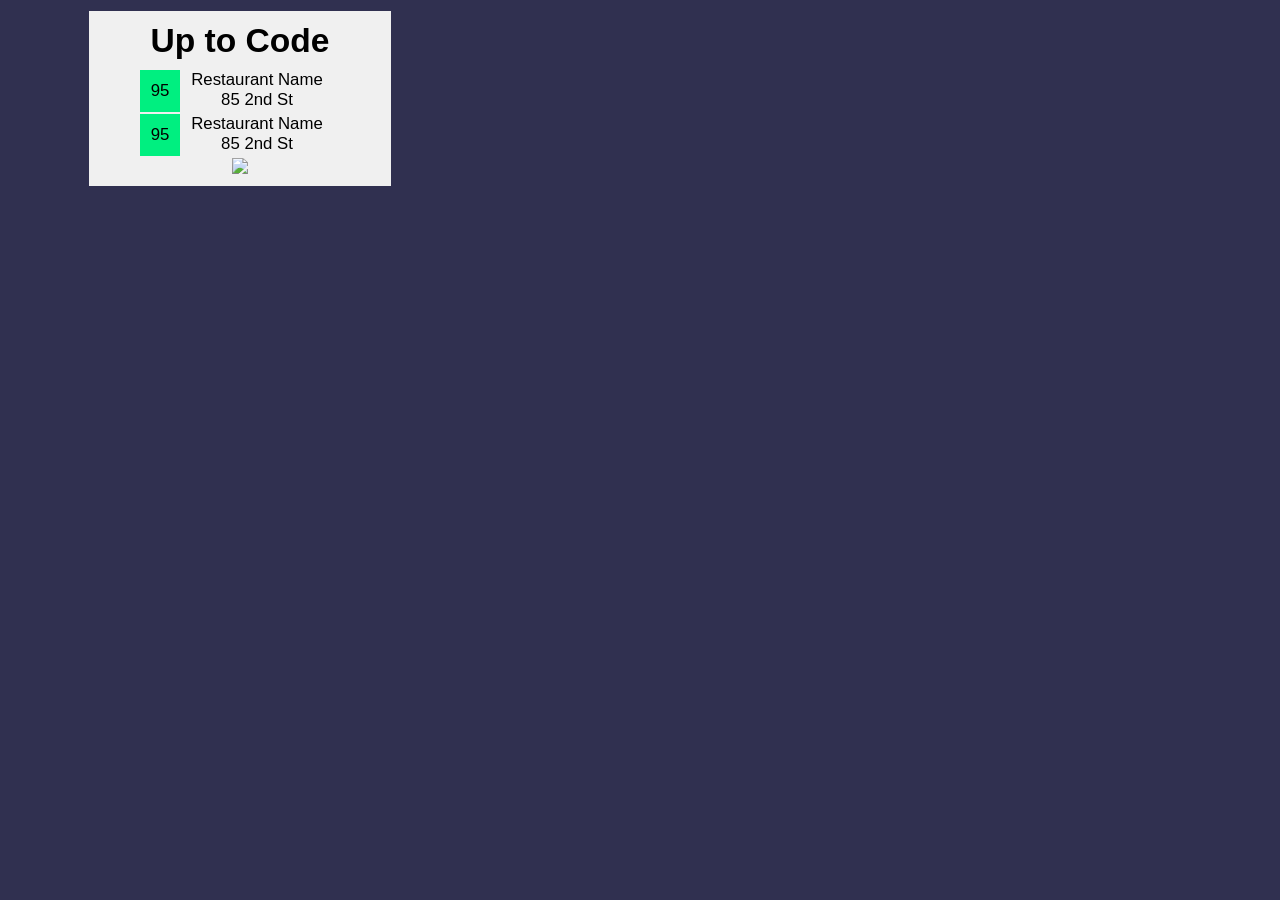
==== mobile/listview.html @ 1c9c9cec "adding mobile web files" ====
<?xml version="1.0" encoding="utf-8"?>
<!DOCTYPE html PUBLIC "-//W3C//DTD XHTML 1.0 Transitional//EN" "http://www.w3.org/TR/xhtml1/DTD/xhtml1-transitional.dtd">
<html xmlns="http://www.w3.org/1999/xhtml">
<head>
  <title>Up to Code</title>

  <meta http-equiv="X-UA-Compatible" content="IE=IE7" />
  <meta name="description" content="Up to Code" />
  <script src="http://ajax.microsoft.com/ajax/jquery/jquery-1.6.4.min.js" type="text/javascript"></script>
  <meta name="viewport" content="width=320; initial-scale=1.0" />
  <!--[if IE]>
  <meta name="Viewport" content="width=480; initial-scale=1.0" />
  <![endif]-->
  <!-- 
  <meta name="Viewport" content="width=480; initial-scale=1.0" />
  <meta name="Viewport" content="width=980; initial-scale=1.0" />
  <link rel="stylesheet" type="text/css" href="http://prashtx.com/munidev/style.css" />
  -->
    <link type="text/css" rel="stylesheet" href="style.css" />

</head>
<body>

  <script type="text/javascript">
    /* <![CDATA[ */
  $(document).ready(function() {
    // Get Location
    // XXX Fake the location for now.
    latlong = '40.714728,-73.998672';

    // Get a few results for this location.
    fetchResults(latlong, 5);

    // Get a map of these results.
    // XXX

//      stopList = $('#stopList');
//
//      // Set up route list
//      $('#routeList').html('');
//      routeAdder('', 'Choose a route');
//      applyToRoutes(routeAdder);
//
//      $("#routeList").change(function(e){
//        $('#routeList').blur();
//        updateUIWithRoute($('#routeList').val(), $('#routeList option:selected').html());
//      });
//
//      $("#directionList").change(function(e){
//        $('#directionList').blur();
//        updateUIWithDirection($('#directionList').val(), $('#directionList option:selected').html());
//      });
//
//      stopList.change(function(e){
//        stopList.blur();
//        updateUIWithStop(stopList.val(), $('#stopList option:selected').html());
//      });
//
//      $("#refresh a").click(function(e){
//        // stop normal link click
//        e.preventDefault();
//        fetchPrediction(selectedInfo.routeTag, selectedInfo.stopId); 
//      });
//      readHash();
    });

  function NO_fetchResults(latlong, count) {
    url = 'http://someserver/somepath?latlong=' + latlong + 'count=' + count;;
    // XXX Fetch and process results.
  }

  function fetchResults(latlong, count) {
  }

  /* ]]> */
  </script>

<!--[if IE]><div id="IEROOT"><![endif]-->
  <div id="contents">
    <div id="contents-inner">
      <div id="title">Up to Code</div>
      <!-- -->
      <div class="itemcontainer">
        <div class="item">
          <div class="score-container ascore"><div class="score">95</div></div>
          <div class="info"><div class="name">Restaurant Name</div><div class="address">85 2nd St</div></div>
        </div>
      </div>
      <div class="itemcontainer">
        <div class="item">
          <div class="score-container ascore"><div class="score">95</div></div>
          <div class="info"><div class="name">Restaurant Name</div><div class="address">85 2nd St</div></div>
        </div>
      </div>
      <!-- -->
      <div id="map">
        <img src="http://maps.googleapis.com/maps/api/staticmap?center=40.714728,-73.998672&size=200x200&sensor=false&zoom=5"/>
      </div>
    </div>
  </div>
<!--[if IE]></div><![endif]-->
</body>
</html>
---- mobile/style.css ----
/* CSS Document */

body {
  background: #303050;
  font-family: "Lucide Grande", Verdana, Arial, sans-serif;
  margin: 0px;
  text-align: center;
  font-size: 100%;
  width: 320px;
  background: #303050;
  font-family: "Lucide Grande", Verdana, Arial, sans-serif;
  margin: 0px;
  text-align: center;
  font-size: 100%;
  width: 480px;
}

#contents {
  background: #f0f0f0;
  text-align: center;
  margin: 1em auto 1em auto;
  padding: 1em;
  left: 0em;
  width: 280px;
  font-size: .7em;
  /*
  width: 440px;
  width: 54em;
  margin: 1em auto 1em auto;
  padding: 1em;
  left: 0em;
  width: 26em;
  */
}
#IEROOT #contents {
  background: #f0f0f0;
  text-align: center;
  margin: 10px auto 10px auto;
  padding: 10px;
  left: 0px;
  width: 440px;
}

#contents-inner {
  width: 100%;
  height: 100%;
  top: 0px;
}

#title { 
	font-size: 3em; 
	text-align: center; 
	font-weight: bold; 
	margin-bottom: 10px; 
	}

.itemcontainer
{
  width: 200px;
  /*
  height: 60px;
  */
  height: 42px;
  margin: 2px auto 2px auto;
  position:relative;
  display: block;
}

.item {
  font-size: 1.5em;
  height: 42px;
  width: 200px;
  display: block;
  position:absolute;
}

.score-container {
  width: 40px;
  height: 42px;
  display: table-cell;
  vertical-align: middle;
}

.ascore { 
	background: #00ef80; 
	}

.info {
  top: 0px;
  left: 42px;
  width: 150px;
  display: inline-block;
  position: absolute;
}
.name { width: 150px; }
.address { width: 150px; }

#map
{
  position: static;
}

#insp-hist-title {
	margin:10px;
}

.insp-hist {
}
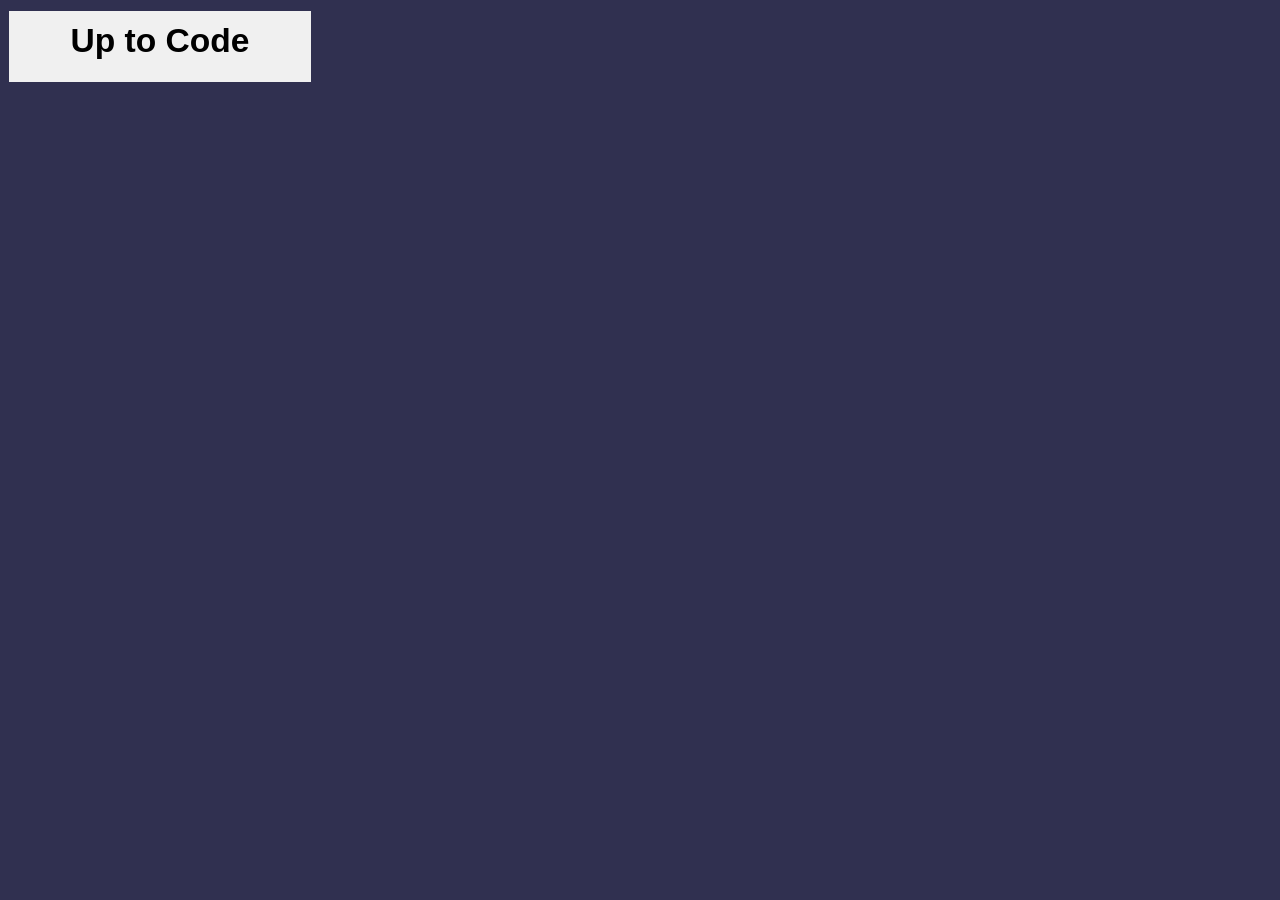
==== commit 72fd7729: "added javascript logic" ====
--- a/mobile/listview.html
+++ b/mobile/listview.html
@@ -3,7 +3,6 @@
 <html xmlns="http://www.w3.org/1999/xhtml">
 <head>
   <title>Up to Code</title>
-
   <meta http-equiv="X-UA-Compatible" content="IE=IE7" />
   <meta name="description" content="Up to Code" />
   <script src="http://ajax.microsoft.com/ajax/jquery/jquery-1.6.4.min.js" type="text/javascript"></script>
@@ -16,8 +15,123 @@
   <meta name="Viewport" content="width=980; initial-scale=1.0" />
   <link rel="stylesheet" type="text/css" href="http://prashtx.com/munidev/style.css" />
   -->
-    <link type="text/css" rel="stylesheet" href="style.css" />
-
+  <style type="text/css">
+  /* <![CDATA[ */
+body {
+  background: #303050;
+  font-family: "Lucide Grande", Verdana, Arial, sans-serif;
+  margin: 0px;
+  text-align: center;
+  font-size: 100%;
+  width: 320px;
+}
+  /* ]]> */
+  </style>
+  <!--[if IE]>
+  <style type="text/css">
+  /* <![CDATA[ */
+body {
+  background: #303050;
+  font-family: "Lucide Grande", Verdana, Arial, sans-serif;
+  margin: 0px;
+  text-align: center;
+  font-size: 100%;
+  width: 480px;
+}
+  /* ]]> */
+  </style>
+  <![endif]-->
+  <style type="text/css">
+  /* <![CDATA[ */
+body>#contents {
+  background: #f0f0f0;
+  text-align: center;
+  margin: 1em auto 1em auto;
+  padding: 1em;
+  left: 0em;
+  width: 280px;
+  font-size: .7em;
+  /*
+  width: 440px;
+  width: 54em;
+  margin: 1em auto 1em auto;
+  padding: 1em;
+  left: 0em;
+  width: 26em;
+  */
+}
+#IEROOT #contents {
+  background: #f0f0f0;
+  text-align: center;
+  margin: 10px auto 10px auto;
+  padding: 10px;
+  left: 0px;
+  width: 440px;
+}
+  /* ]]> */
+  </style>
+  <style type="text/css">
+  /* <![CDATA[ */
+#contents-inner {
+  width: 100%;
+  height: 100%;
+  top: 0px;
+}
+#title { font-size: 3em; text-align: center; font-weight: bold; margin-bottom: 10px; }
+
+.itemcontainer
+{
+  width: 200px;
+  /*
+  height: 60px;
+  */
+  height: 42px;
+  margin: 2px auto 2px auto;
+  position:relative;
+  display: block;
+}
+.item
+{
+  font-size: 1.5em;
+  height: 42px;
+  width: 200px;
+  display: block;
+  position:absolute;
+}
+
+.score-container
+{
+  width: 40px;
+  height: 42px;
+  display: table-cell;
+  vertical-align: middle;
+}
+.score
+{
+}
+.ascore { background: #00ef80; }
+.bscore { background: #ff6633; }
+.fscore { background: #f00000; }
+
+.info
+{
+  top: 0px;
+  left: 42px;
+  width: 150px;
+  display: inline-block;
+  position: absolute;
+}
+.name { width: 150px; }
+.address { width: 150px; }
+
+#map
+{
+  position: static;
+}
+
+
+  /* ]]> */
+  </style>
 </head>
 <body>
 
@@ -65,11 +179,42 @@
     });
 
   function NO_fetchResults(latlong, count) {
-    url = 'http://someserver/somepath?latlong=' + latlong + 'count=' + count;;
+    var items = [{'name':'A blah','address':'85 2nd St','score':'95','lat':'0','long':'-90'},{'name':'B blah','address':'75 2nd St','score':'85','lat':'0','long':'-90'}];
+    var resp = {'items':items};
+    jsonProcess(resp);
+  }
+
+  function fetchResults(latlong, count) {
+    //url = 'http://someserver/somepath?latlong=' + latlong + 'count=' + count;;
+    var url = 'fakejson';
     // XXX Fetch and process results.
+    //$.getJSON(url, jsonProcess);
+    $.ajax({
+      url: 'fakejson',
+      dataType:'json',
+      success: function(data){jsonProcess(data)},
+      error: function(jqXHR,textStatus, errorThrown){console.log(errorThrown);}});
   }
-
-  function fetchResults(latlong, count) {
+  function jsonProcess(resp) {
+    var items = resp.items;
+    for (i=0;i<items.length;i++)
+    {
+      var item = items[i];
+      var color = 'fscore';
+      if (item.score >= 90) {
+        color = 'ascore';
+      }
+      else if (item.score >= 80) {
+        color = 'bscore';
+      }
+      $('<div class="itemcontainer"><div class="item"><div class="score-container ' + color + '"><div class="score">' + item.score + '</div></div><div class="info"><div class="name">' + item.name + '</div><div class="address">' + item.address  +'</div></div></div></div>').appendTo($('#contents-inner'));
+    }
+    /*
+    for (item in items)
+    {
+    }
+    */
+    $('<div id="map"><img src="http://maps.googleapis.com/maps/api/staticmap?center=40.714728,-73.998672&size=200x200&sensor=false&zoom=5"/></div>').appendTo($('#contents-inner'));
   }
 
   /* ]]> */
@@ -79,7 +224,7 @@
   <div id="contents">
     <div id="contents-inner">
       <div id="title">Up to Code</div>
-      <!-- -->
+      <!--
       <div class="itemcontainer">
         <div class="item">
           <div class="score-container ascore"><div class="score">95</div></div>
@@ -92,10 +237,15 @@
           <div class="info"><div class="name">Restaurant Name</div><div class="address">85 2nd St</div></div>
         </div>
       </div>
-      <!-- -->
+      -->
+      <!--
       <div id="map">
         <img src="http://maps.googleapis.com/maps/api/staticmap?center=40.714728,-73.998672&size=200x200&sensor=false&zoom=5"/>
       </div>
+      -->
+        <!--
+        http://maps.google.com/maps/api/staticmap?center={YOURHOMETOWN}&zoom=13&size=310×310&markers=color:blue|{YOUR LATITUDE/LONGITUDE}&mobile=true&sensor=false
+        -->
     </div>
   </div>
 <!--[if IE]></div><![endif]-->
